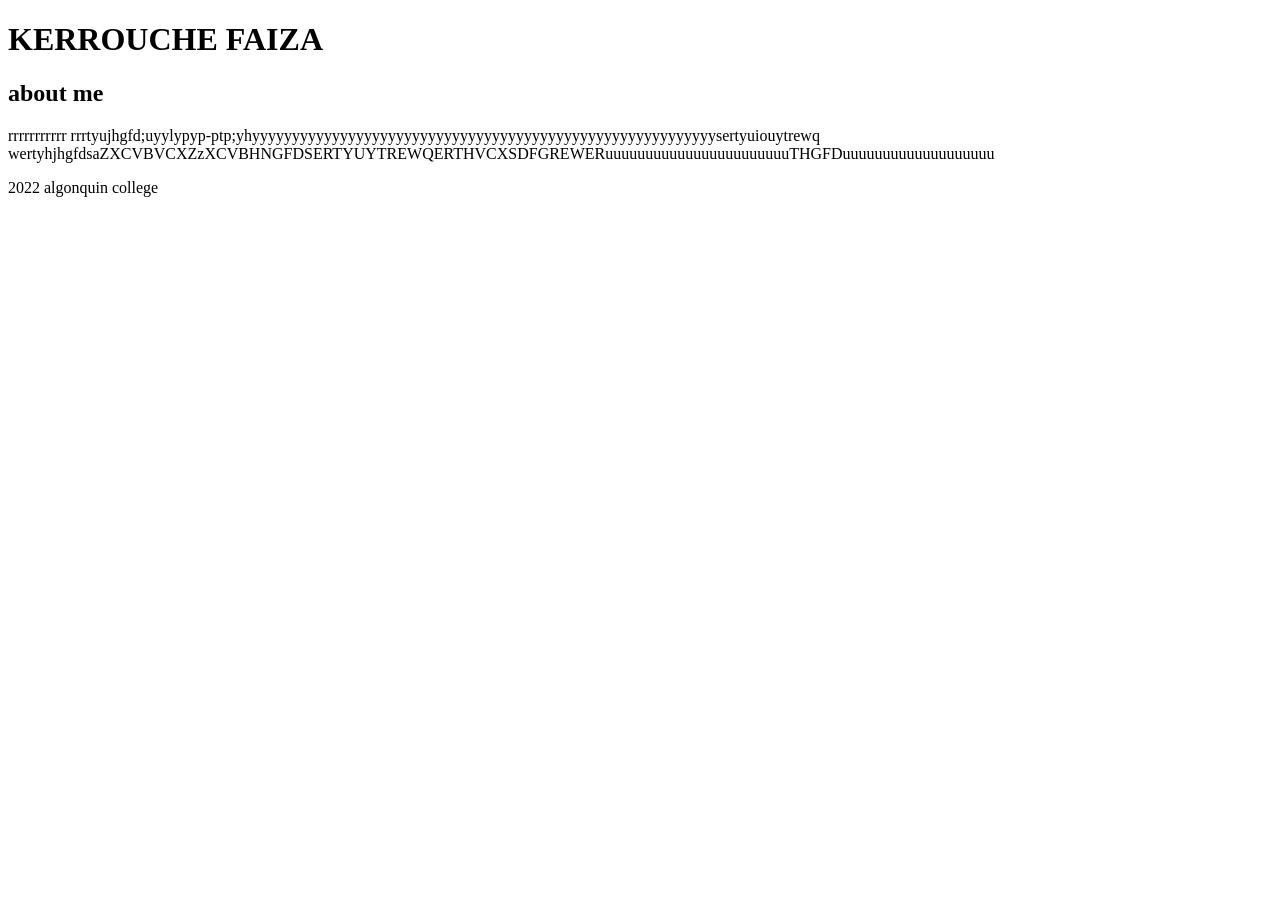
==== html-assignment/index.html @ a0f62c4b "add test content" ====
<!DOCTYPE html>
<html lang="en">
<head>
    <meta charset="UTF-8">
    <meta name="viewport" content="width=device-width, initial-scale=1.0">
    <title>Faiza </title>
</head>
<body>
  <header>
    <h1>KERROUCHE FAIZA </h1>
  </header> 
  <article>
    <h2>
        about me 
    </h2>
    <p>
        rrrrrrrrrrr    rrrtyujhgfd;uyylypyp-ptp;yhyyyyyyyyyyyyyyyyyyyyyyyyyyyyyyyyyyyyyyyyyyyyyyyyyyyyyyyyyysertyuiouytrewq   wertyhjhgfdsaZXCVBVCXZzXCVBHNGFDSERTYUYTREWQERTHVCXSDFGREWERuuuuuuuuuuuuuuuuuuuuuuuTHGFDuuuuuuuuuuuuuuuuuuu
    </p>
  </article>
  <footer>
    2022 algonquin college 
  </footer>
</body>
</html>
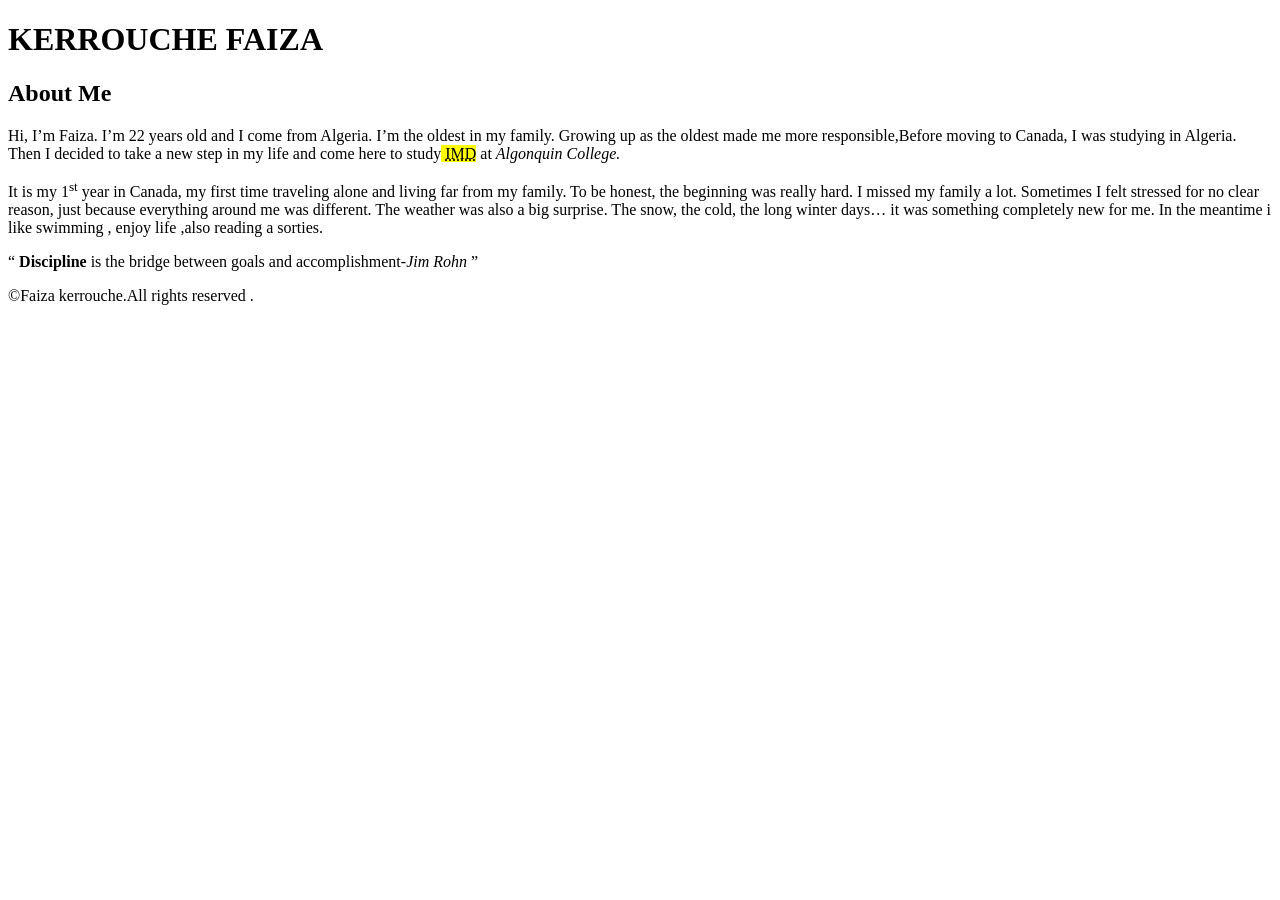
==== commit 20a2c47c: "Add  test content" ====
--- a/html-assignment/index.html
+++ b/html-assignment/index.html
@@ -11,14 +11,24 @@
   </header> 
   <article>
     <h2>
-        about me 
+        About Me 
     </h2>
     <p>
-        rrrrrrrrrrr    rrrtyujhgfd;uyylypyp-ptp;yhyyyyyyyyyyyyyyyyyyyyyyyyyyyyyyyyyyyyyyyyyyyyyyyyyyyyyyyyyysertyuiouytrewq   wertyhjhgfdsaZXCVBVCXZzXCVBHNGFDSERTYUYTREWQERTHVCXSDFGREWERuuuuuuuuuuuuuuuuuuuuuuuTHGFDuuuuuuuuuuuuuuuuuuu
+      Hi, I’m Faiza. I’m 22 years old and I come from Algeria. I’m the oldest in my family. Growing up as the oldest made me more responsible,Before moving to Canada, I was studying in Algeria. Then I decided to take a new step in my life and come here to study<mark>  <abbr title = "interactive media design" >IMD</abbr></mark> at <em>Algonquin College.</em> 
     </p>
+    <p>
+         It is my 1<sup>st</sup> year in Canada, my first time traveling alone and living far from my family. To be honest, the beginning was really hard. I missed my family a lot. Sometimes I felt stressed for no clear reason, just because everything around me was different. The weather was also a big surprise. The snow, the cold, the long winter days… it was something completely new for me. In the meantime i like swimming , enjoy life ,also reading a sorties.
+    </p>
+    
   </article>
+
+  <q>
+   <strong>Discipline </strong>is the bridge between goals and accomplishment-<cite>Jim Rohn </cite>
+  </q>
   <footer>
-    2022 algonquin college 
+    <p>
+&copy;Faiza kerrouche.All rights reserved .
+    </p> 
   </footer>
 </body>
 </html>
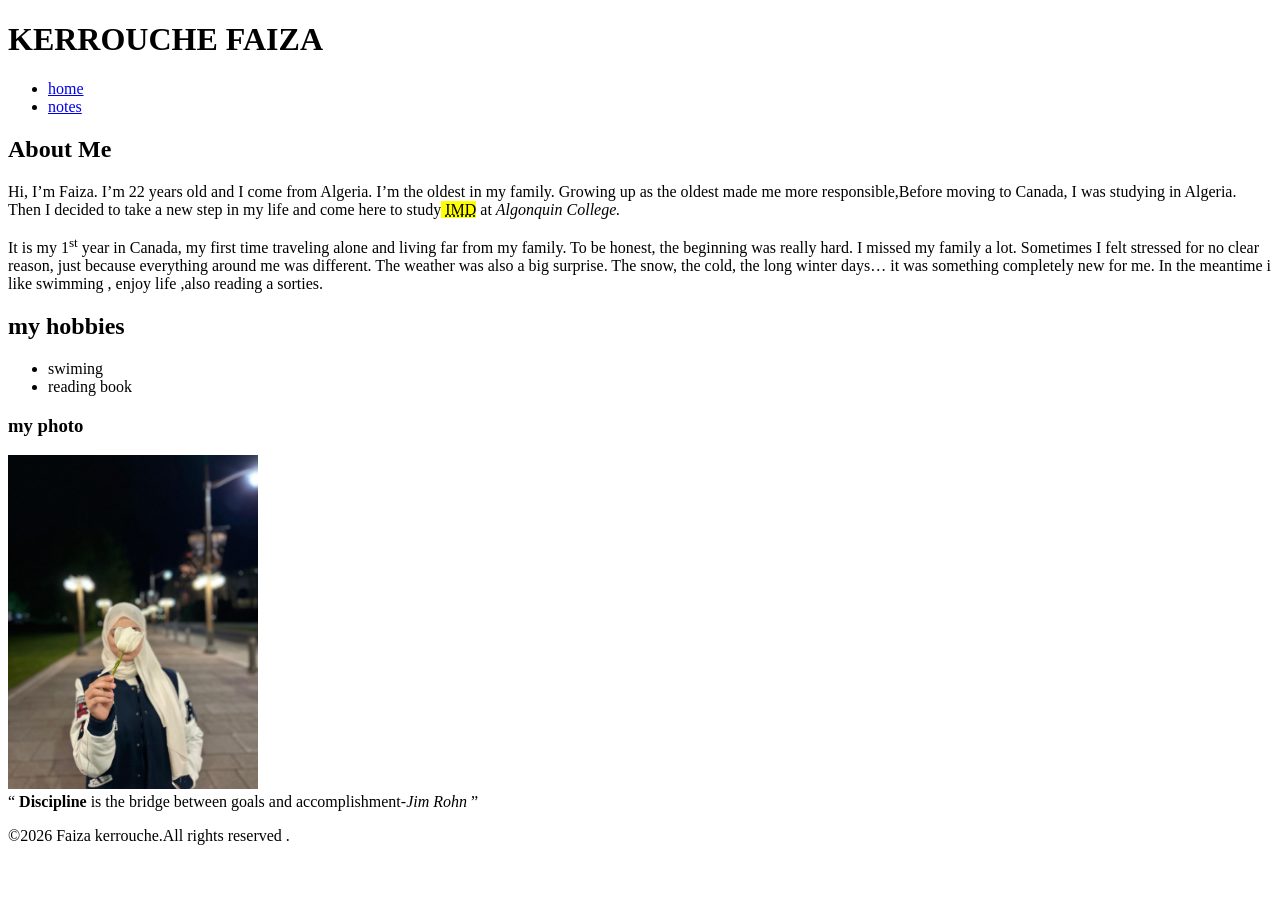
==== commit 061160ae: "add notes page and image" ====
--- a/html-assignment/index.html
+++ b/html-assignment/index.html
@@ -3,11 +3,17 @@
 <head>
     <meta charset="UTF-8">
     <meta name="viewport" content="width=device-width, initial-scale=1.0">
-    <title>Faiza </title>
+    <title>html assingment </title>
 </head>
 <body>
   <header>
-    <h1>KERROUCHE FAIZA </h1>
+   <h1>KERROUCHE FAIZA</h1>
+    <nav>
+      <ul>
+     <li><a href="index.html">home</a></li>
+    <li><a href="notes.html">notes</a></li>
+      </ul>
+  </nav>
   </header> 
   <article>
     <h2>
@@ -19,7 +25,17 @@
     <p>
          It is my 1<sup>st</sup> year in Canada, my first time traveling alone and living far from my family. To be honest, the beginning was really hard. I missed my family a lot. Sometimes I felt stressed for no clear reason, just because everything around me was different. The weather was also a big surprise. The snow, the cold, the long winter days… it was something completely new for me. In the meantime i like swimming , enjoy life ,also reading a sorties.
     </p>
-    
+    <section>
+      <h2> my hobbies</h2>
+      <ul>
+        <li>swiming </li>
+        <li>reading book</li> 
+      </ul>
+    </section>
+    <section>
+      <h3>my photo</h3>
+      <img src="images/faizaphoto.jpeg" alt=" photo of faiza" width="250">
+    </section>
   </article>
 
   <q>
@@ -27,7 +43,7 @@
   </q>
   <footer>
     <p>
-&copy;Faiza kerrouche.All rights reserved .
+&copy;2026 Faiza kerrouche.All rights reserved .
     </p> 
   </footer>
 </body>
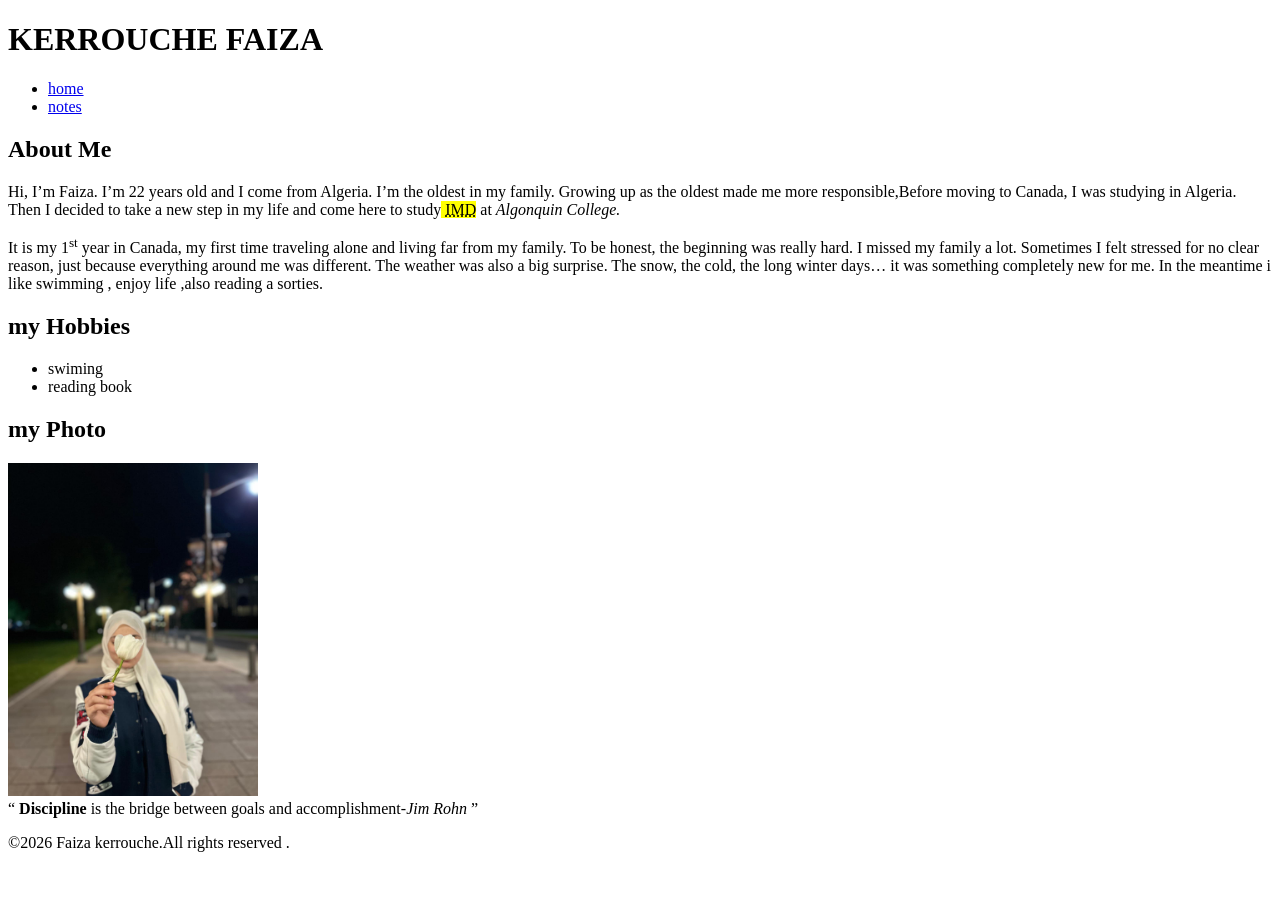
==== commit ecbecaea: "add git" ====
--- a/html-assignment/index.html
+++ b/html-assignment/index.html
@@ -26,14 +26,14 @@
          It is my 1<sup>st</sup> year in Canada, my first time traveling alone and living far from my family. To be honest, the beginning was really hard. I missed my family a lot. Sometimes I felt stressed for no clear reason, just because everything around me was different. The weather was also a big surprise. The snow, the cold, the long winter days… it was something completely new for me. In the meantime i like swimming , enjoy life ,also reading a sorties.
     </p>
     <section>
-      <h2> my hobbies</h2>
+      <h2> my Hobbies</h2>
       <ul>
         <li>swiming </li>
         <li>reading book</li> 
       </ul>
     </section>
     <section>
-      <h3>my photo</h3>
+      <h2>my Photo</h2>
       <img src="images/faizaphoto.jpeg" alt=" photo of faiza" width="250">
     </section>
   </article>
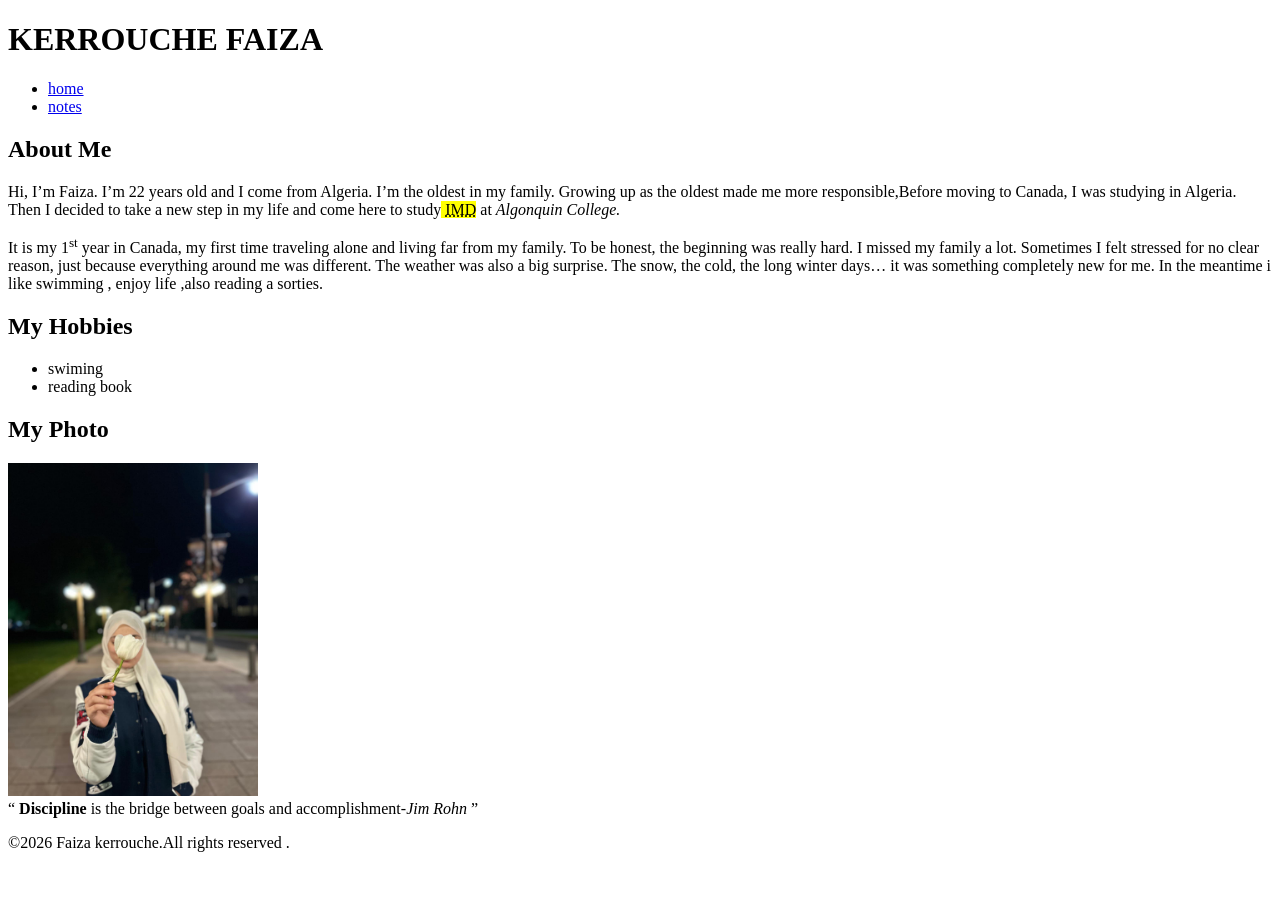
==== commit e67b1293: "add some change" ====
--- a/html-assignment/index.html
+++ b/html-assignment/index.html
@@ -26,14 +26,14 @@
          It is my 1<sup>st</sup> year in Canada, my first time traveling alone and living far from my family. To be honest, the beginning was really hard. I missed my family a lot. Sometimes I felt stressed for no clear reason, just because everything around me was different. The weather was also a big surprise. The snow, the cold, the long winter days… it was something completely new for me. In the meantime i like swimming , enjoy life ,also reading a sorties.
     </p>
     <section>
-      <h2> my Hobbies</h2>
+      <h2> My Hobbies</h2>
       <ul>
         <li>swiming </li>
         <li>reading book</li> 
       </ul>
     </section>
     <section>
-      <h2>my Photo</h2>
+      <h2>My Photo</h2>
       <img src="images/faizaphoto.jpeg" alt=" photo of faiza" width="250">
     </section>
   </article>
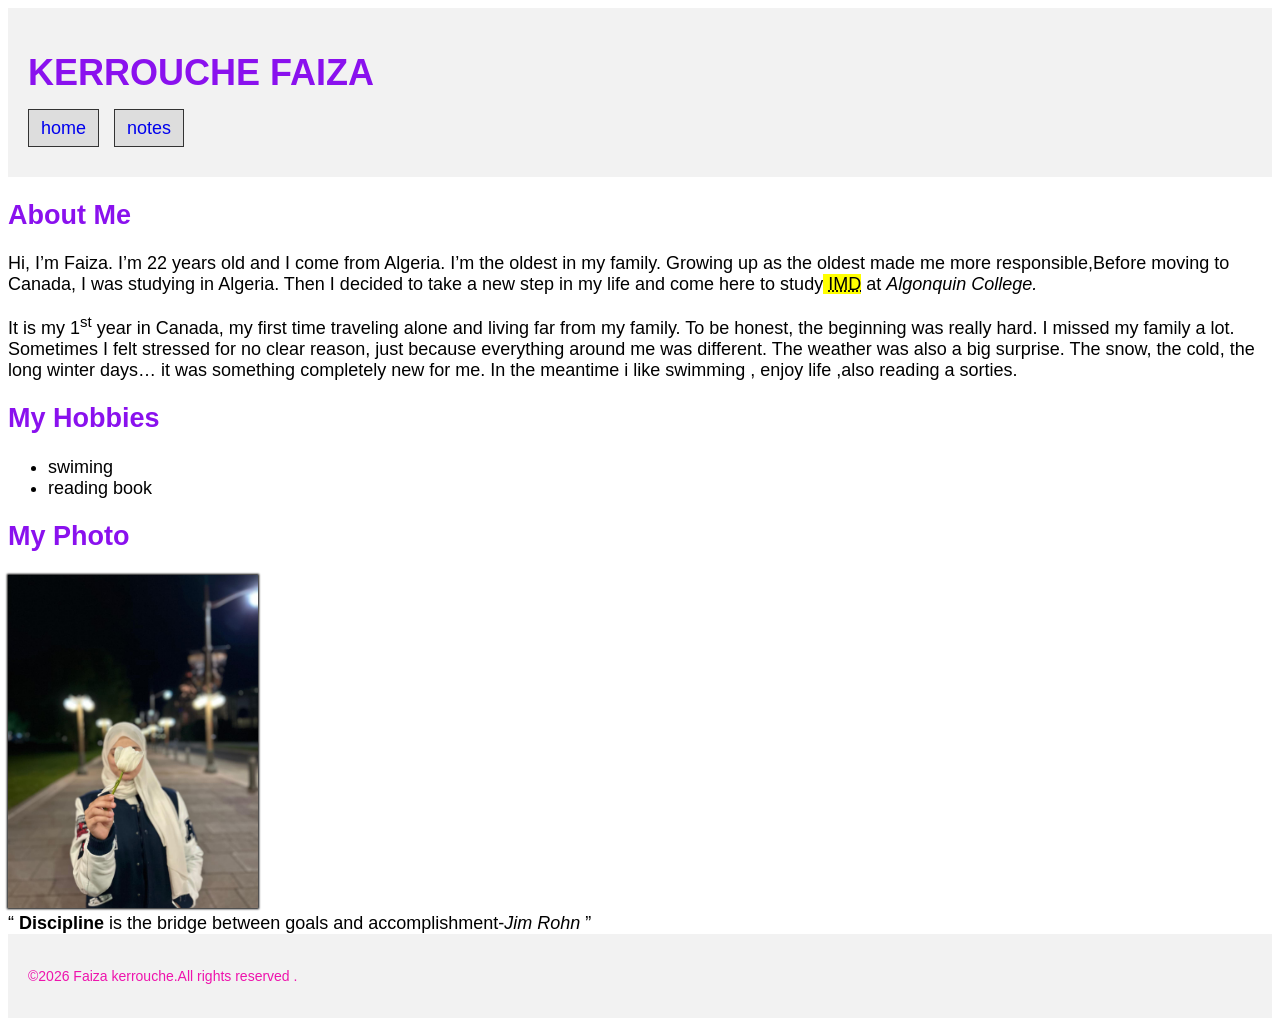
==== commit 6b874944: "my second assignment" ====
--- a/html-assignment/index.html
+++ b/html-assignment/index.html
@@ -4,10 +4,12 @@
     <meta charset="UTF-8">
     <meta name="viewport" content="width=device-width, initial-scale=1.0">
     <title>html assingment </title>
+    <link rel="stylesheet" href="css/style.css">
+
 </head>
 <body>
   <header>
-   <h1>KERROUCHE FAIZA</h1>
+     <h1 class="site-title">KERROUCHE FAIZA</h1>
     <nav>
       <ul>
      <li><a href="index.html">home</a></li>
@@ -27,14 +29,14 @@
     </p>
     <section>
       <h2> My Hobbies</h2>
-      <ul>
+      <ul  class="hobby-list">
         <li>swiming </li>
         <li>reading book</li> 
       </ul>
     </section>
     <section>
       <h2>My Photo</h2>
-      <img src="images/faizaphoto.jpeg" alt=" photo of faiza" width="250">
+      <img src="images/faizaphoto.jpeg" alt=" photo of faiza" width="250" id="my-image">
     </section>
   </article>
 
--- a/html-assignment/css/style.css
+++ b/html-assignment/css/style.css
@@ -0,0 +1,53 @@
+body {
+  header, footer {
+  background-color: #f2f2f2;
+  padding: 20px;
+}
+  font-family: Arial, Helvetica, sans-serif;
+  font-size: 18px;
+}
+
+h2 {
+  color: #8a11ee;
+}
+
+footer p {
+  color: rgb(238, 20, 173);
+  font-size: 14px;
+}
+
+.site-title {
+  color:#8a11ee;
+}
+
+#my-image {
+  box-shadow: 0 0 2px 1px black;
+}
+
+ul.hobbies {
+  list-style-type: square;
+}
+
+
+
+nav ul {
+  list-style: none;
+  padding: 0;
+}
+
+nav li {
+  display: inline-block;
+  margin-right: 10px;
+}
+
+nav a {
+  text-decoration: none;
+  background-color: #ddd;
+  border: 1px solid #333;
+  padding: 8px 12px;
+}
+
+nav a:hover,
+nav a:focus {
+  background-color: #aaa;
+}
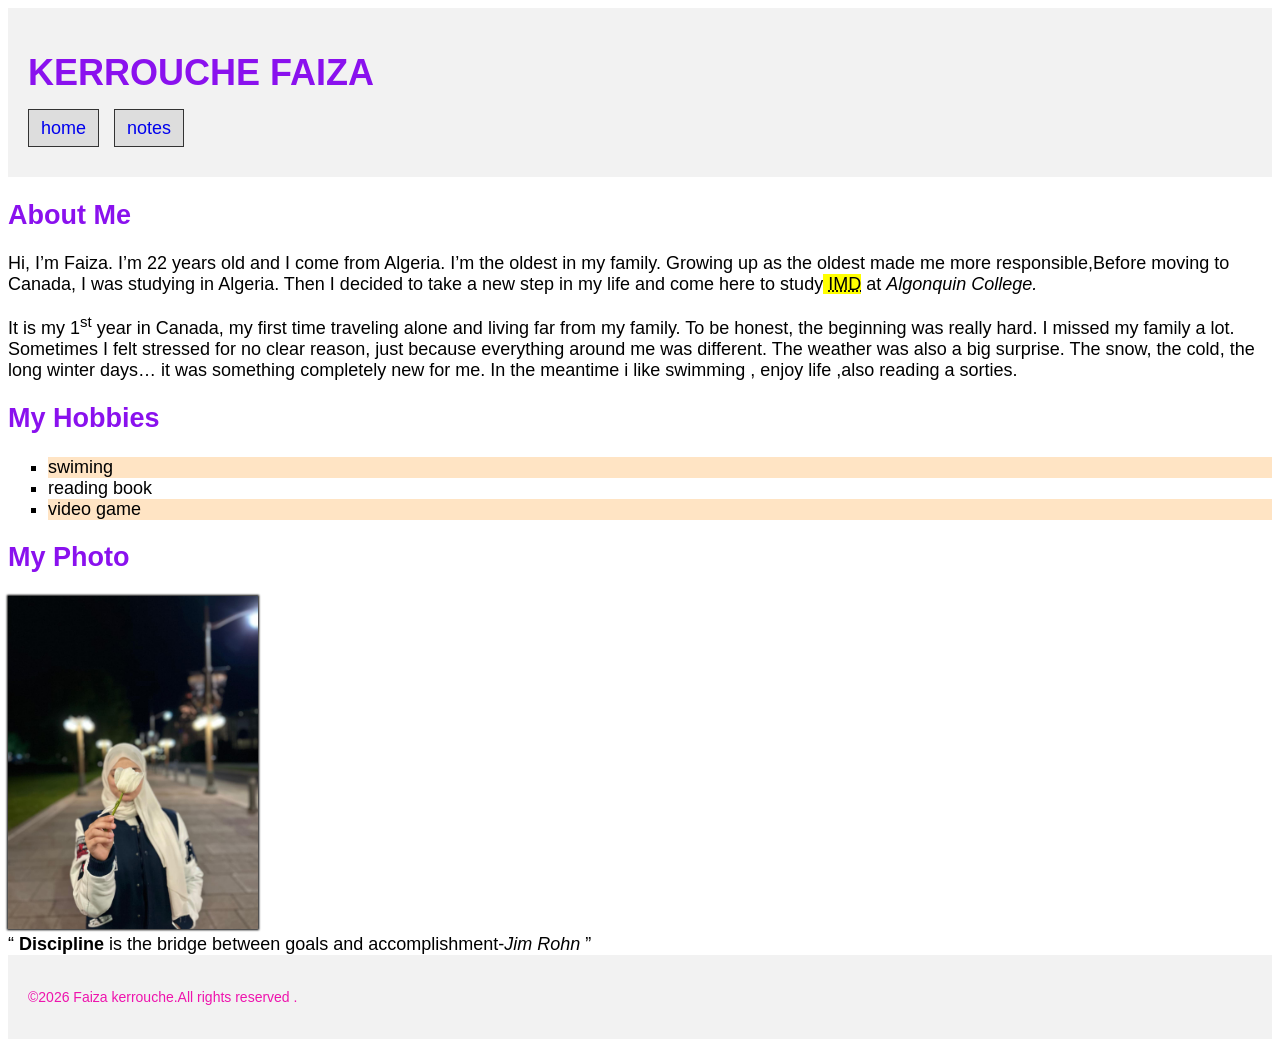
==== commit aabada9c: "add what i missed" ====
--- a/html-assignment/index.html
+++ b/html-assignment/index.html
@@ -1,37 +1,47 @@
 <!DOCTYPE html>
 <html lang="en">
+
 <head>
-    <meta charset="UTF-8">
-    <meta name="viewport" content="width=device-width, initial-scale=1.0">
-    <title>html assingment </title>
-    <link rel="stylesheet" href="css/style.css">
+  <meta charset="UTF-8">
+  <meta name="viewport" content="width=device-width, initial-scale=1.0">
+  <title>html assingment </title>
+  <link rel="stylesheet" href="css/style.css">
 
 </head>
+
 <body>
   <header>
-     <h1 class="site-title">KERROUCHE FAIZA</h1>
+    <h1 class="site-title">KERROUCHE FAIZA</h1>
     <nav>
       <ul>
-     <li><a href="index.html">home</a></li>
-    <li><a href="notes.html">notes</a></li>
+        <li><a href="index.html">home</a></li>
+        <li><a href="notes.html">notes</a></li>
       </ul>
-  </nav>
-  </header> 
+    </nav>
+  </header>
   <article>
     <h2>
-        About Me 
+      About Me
     </h2>
     <p>
-      Hi, I’m Faiza. I’m 22 years old and I come from Algeria. I’m the oldest in my family. Growing up as the oldest made me more responsible,Before moving to Canada, I was studying in Algeria. Then I decided to take a new step in my life and come here to study<mark>  <abbr title = "interactive media design" >IMD</abbr></mark> at <em>Algonquin College.</em> 
+      Hi, I’m Faiza. I’m 22 years old and I come from Algeria. I’m the oldest in my family. Growing up as the oldest
+      made me more responsible,Before moving to Canada, I was studying in Algeria. Then I decided to take a new step in
+      my life and come here to study<mark> <abbr title="interactive media design">IMD</abbr></mark> at <em>Algonquin
+        College.</em>
     </p>
     <p>
-         It is my 1<sup>st</sup> year in Canada, my first time traveling alone and living far from my family. To be honest, the beginning was really hard. I missed my family a lot. Sometimes I felt stressed for no clear reason, just because everything around me was different. The weather was also a big surprise. The snow, the cold, the long winter days… it was something completely new for me. In the meantime i like swimming , enjoy life ,also reading a sorties.
+      It is my 1<sup>st</sup> year in Canada, my first time traveling alone and living far from my family. To be honest,
+      the beginning was really hard. I missed my family a lot. Sometimes I felt stressed for no clear reason, just
+      because everything around me was different. The weather was also a big surprise. The snow, the cold, the long
+      winter days… it was something completely new for me. In the meantime i like swimming , enjoy life ,also reading a
+      sorties.
     </p>
     <section>
       <h2> My Hobbies</h2>
-      <ul  class="hobby-list">
+      <ul class="hobby-list">
         <li>swiming </li>
-        <li>reading book</li> 
+        <li>reading book</li>
+        <li>video game</li>
       </ul>
     </section>
     <section>
@@ -41,12 +51,13 @@
   </article>
 
   <q>
-   <strong>Discipline </strong>is the bridge between goals and accomplishment-<cite>Jim Rohn </cite>
+    <strong>Discipline </strong>is the bridge between goals and accomplishment-<cite>Jim Rohn </cite>
   </q>
   <footer>
     <p>
-&copy;2026 Faiza kerrouche.All rights reserved .
-    </p> 
+      &copy;2026 Faiza kerrouche.All rights reserved .
+    </p>
   </footer>
 </body>
+
 </html>
--- a/html-assignment/css/style.css
+++ b/html-assignment/css/style.css
@@ -1,10 +1,12 @@
 body {
-  header, footer {
+
+  font-family: Arial, Helvetica, sans-serif;
+  font-size: 18px;
+}
+
+header, footer {
   background-color: #f2f2f2;
   padding: 20px;
-}
-  font-family: Arial, Helvetica, sans-serif;
-  font-size: 18px;
 }
 
 h2 {
@@ -24,14 +26,16 @@
   box-shadow: 0 0 2px 1px black;
 }
 
-ul.hobbies {
+.hobby-list{
   list-style-type: square;
 }
 
-
+.hobby-list li:nth-child(odd) {
+  background-color: bisque;
+}
 
 nav ul {
-  list-style: none;
+  list-style: square;
   padding: 0;
 }
 
